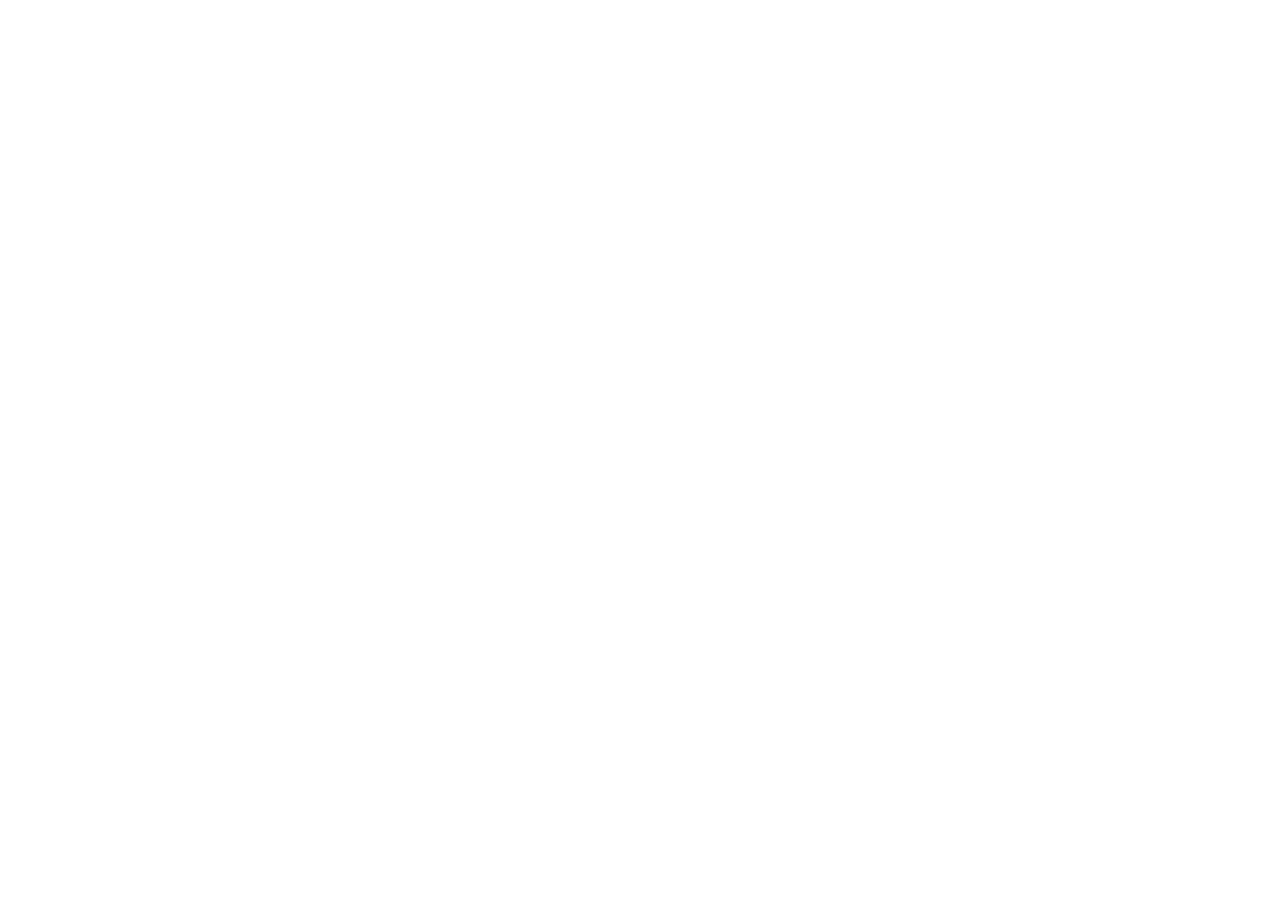
==== login.html @ e6830c1a "第二遍大事件" ====
<!DOCTYPE html>
<html lang="en">
    <head>
        <meta charset="UTF-8" />
        <meta name="viewport" content="width=device-width, initial-scale=1.0" />
        <title>Document</title>
    </head>
    <body></body>
</html>
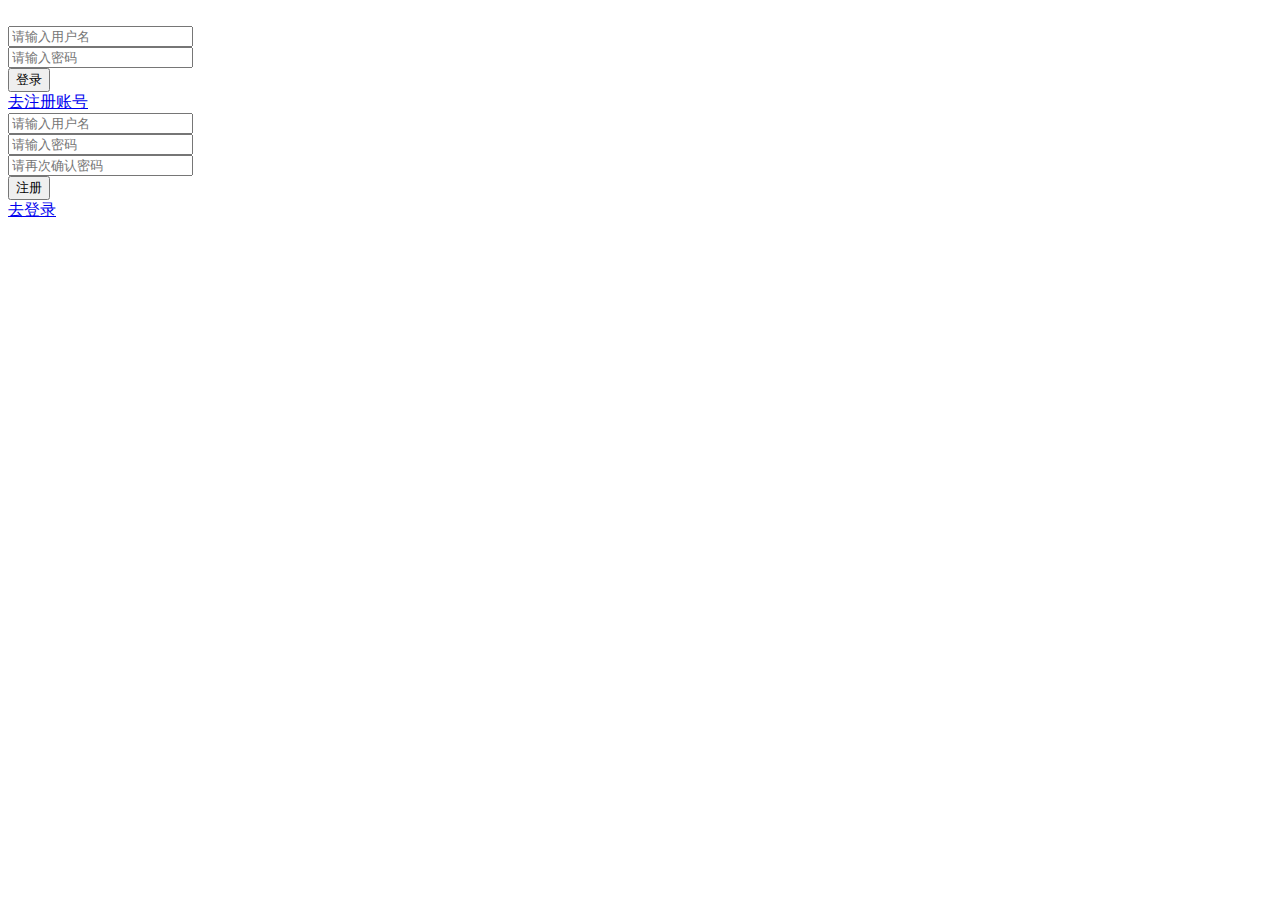
==== commit f468e124: "第二遍完成了注册和登陆的功能" ====
--- a/login.html
+++ b/login.html
@@ -3,7 +3,118 @@
     <head>
         <meta charset="UTF-8" />
         <meta name="viewport" content="width=device-width, initial-scale=1.0" />
-        <title>Document</title>
+        <title>登陆页面</title>
+        <link
+            rel="stylesheet"
+            href="/第二遍/code/assets/lib/layui/css/layui.css"
+        />
+        <link rel="stylesheet" href="/第二遍/code/assets/css/login.css" />
     </head>
-    <body></body>
+    <body>
+        <!-- logo部分 -->
+        <div class="logo layui-main">
+            <img src="/第二遍/code/assets/images/logo.png" alt="" />
+        </div>
+        <!-- 登陆注册界面 -->
+        <div class="loginAndRegBox">
+            <!-- 页面顶头标题部分 -->
+            <div class="title-box"></div>
+            <!-- 登录div -->
+            <div class="login-box">
+                <form class="layui-form" action="" id="form_login">
+                    <div class="layui-form-item">
+                        <input
+                            type="text"
+                            name="username"
+                            required
+                            lay-verify="required"
+                            placeholder="请输入用户名"
+                            autocomplete="off"
+                            class="layui-input"
+                        />
+                    </div>
+                    <div class="layui-form-item">
+                        <input
+                            type="password"
+                            name="password"
+                            required
+                            lay-verify="required|pwd"
+                            placeholder="请输入密码"
+                            autocomplete="off"
+                            class="layui-input"
+                        />
+                    </div>
+                    <div class="layui-form-item">
+                        <button
+                            class="layui-btn layui-btn-normal layui-btn-fluid"
+                            lay-submit
+                            lay-filter="formDemo"
+                        >
+                            登录
+                        </button>
+                    </div>
+                    <div class="layui-form-item links">
+                      <a href="javascript:;" id="link_reg">去注册账号</a>
+                    </div>
+             </form>
+            </div> 
+        
+            <!-- 注册div -->
+            <div class="reg-box">
+              <form class="layui-form" action="" id="form_reg">
+                <div class="layui-form-item">
+                    <input
+                        type="text"
+                        name="username"
+                        required
+                        lay-verify="required"
+                        placeholder="请输入用户名"
+                        autocomplete="off"
+                        class="layui-input"
+                    />
+                </div>
+                <div class="layui-form-item">
+                    <input
+                        id="reg-pwd"
+                        type="password"
+                        name="password"
+                        required
+                        lay-verify="required|pwd"
+                        placeholder="请输入密码"
+                        autocomplete="off"
+                        class="layui-input"
+                    />
+                </div>
+                <div class="layui-form-item">
+                  <input
+                      type="password"
+                      name="repassword"
+                      required
+                      lay-verify="required|repwd"
+                      placeholder="请再次确认密码"
+                      autocomplete="off"
+                      class="layui-input"
+                  />
+              </div>
+                <div class="layui-form-item">
+                    <button
+                        class="layui-btn layui-btn-normal layui-btn-fluid"
+                        lay-submit
+                        lay-filter="formDemo"
+                    >
+                        注册
+                    </button>
+                </div>
+                <div class="layui-form-item links">
+                  <a href="javascript:;" id="link_login">去登录</a>
+                </div>
+               </form>
+            </div>
+       
+        <script src="/第二遍/code/assets/lib/jquery.js"></script>
+        <script src="/第二遍/code/assets/lib/layui/layui.all.js"></script>
+        <script src="/第二遍/code/assets/js/baseAPI.js"></script>
+        <script src="/第二遍/code/assets/js/login.js"></script>
+       
+    </body>
 </html>
